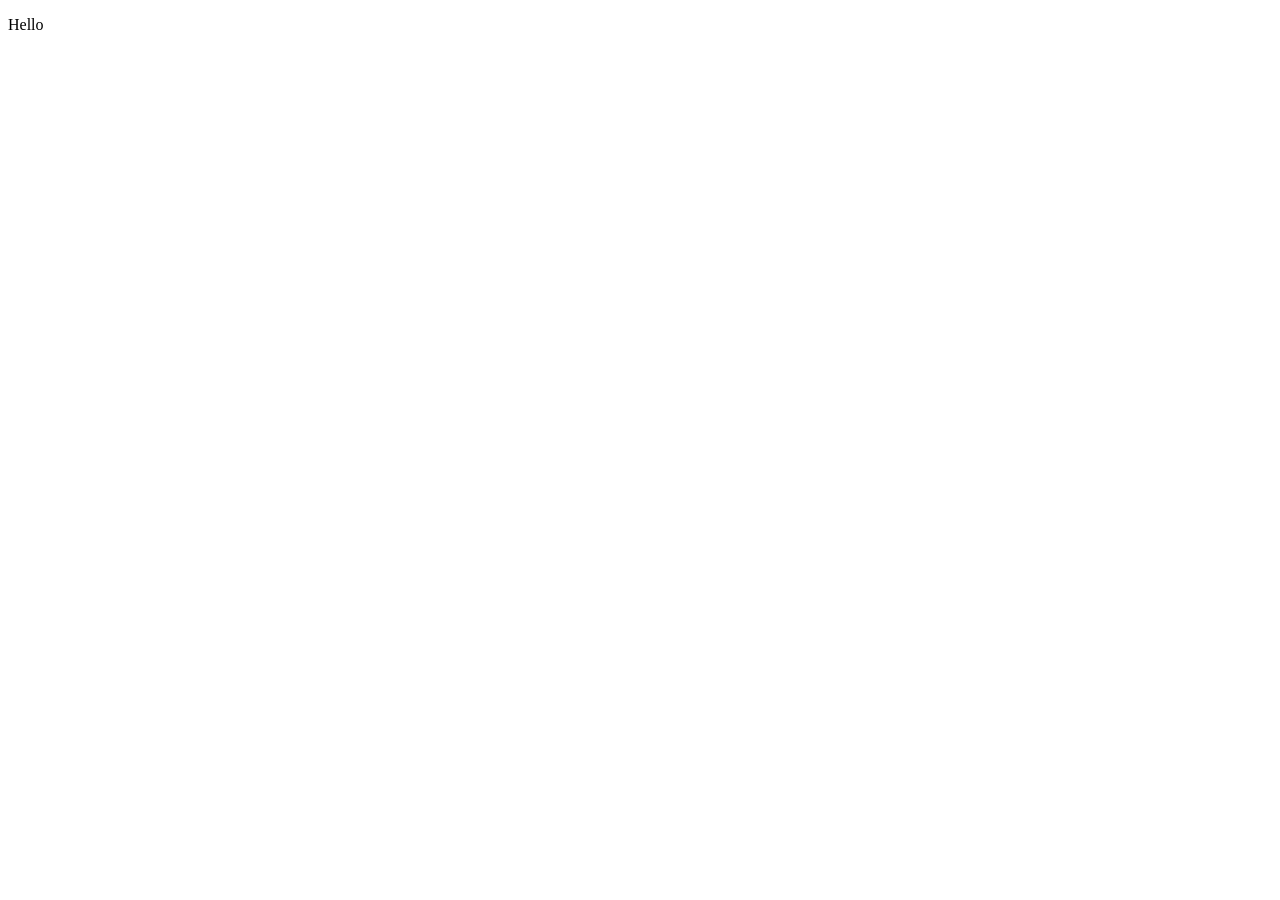
==== corah_site/index.html @ 0a05b4a3 "hello" ====
<!DOCTYPE html>
<html lang="en">
<head>
    <meta charset="UTF-8">
    <meta name="viewport" content="width=device-width, initial-scale=1.0">
    <title>Centre of Rural Aging and Health</title>
</head>
<body>
    <p>Hello</p>
</body>
</html>
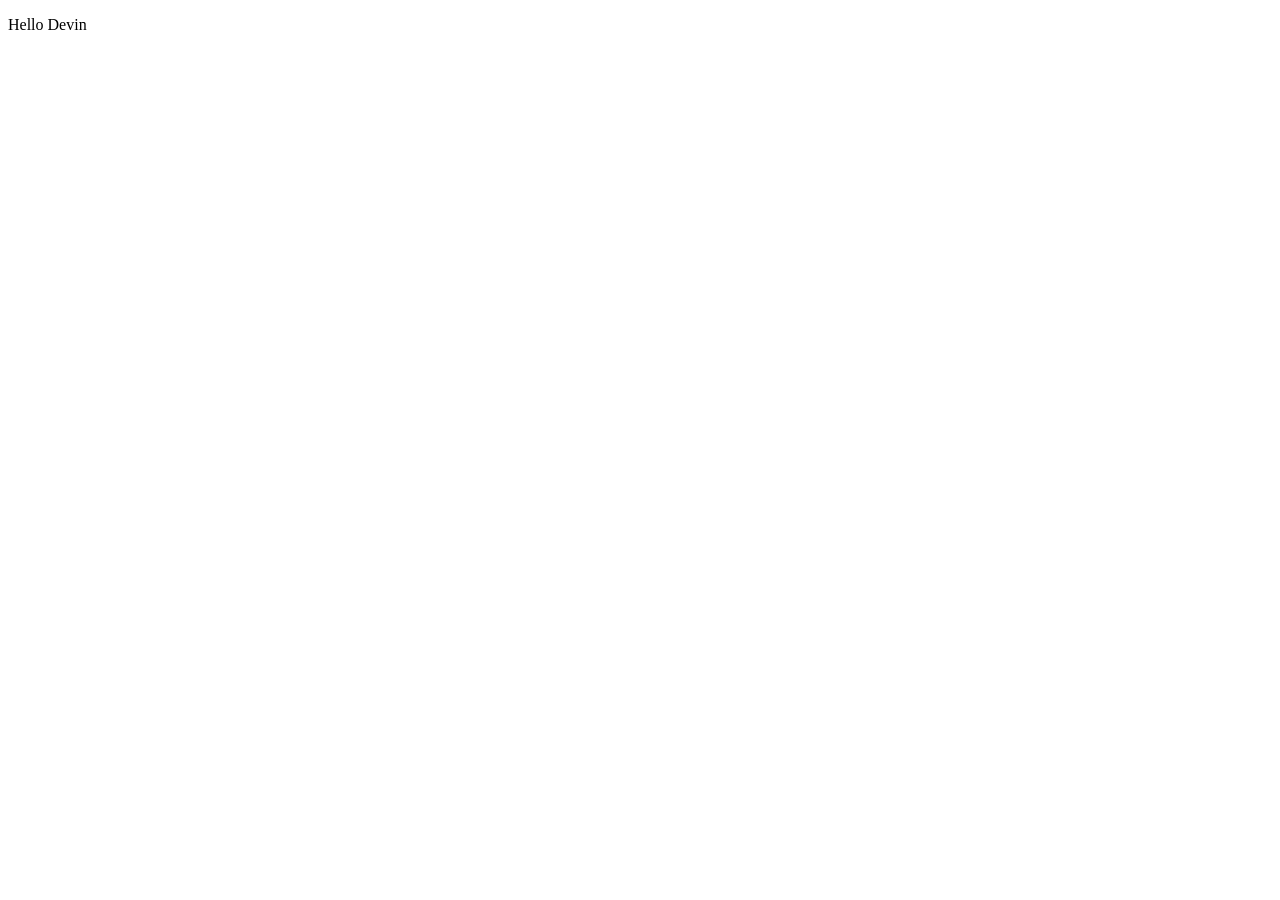
==== commit d1c98452: "updating my text iin html file" ====
--- a/corah_site/index.html
+++ b/corah_site/index.html
@@ -6,6 +6,6 @@
     <title>Centre of Rural Aging and Health</title>
 </head>
 <body>
-    <p>Hello</p>
+    <p>Hello Devin</p>
 </body>
 </html>
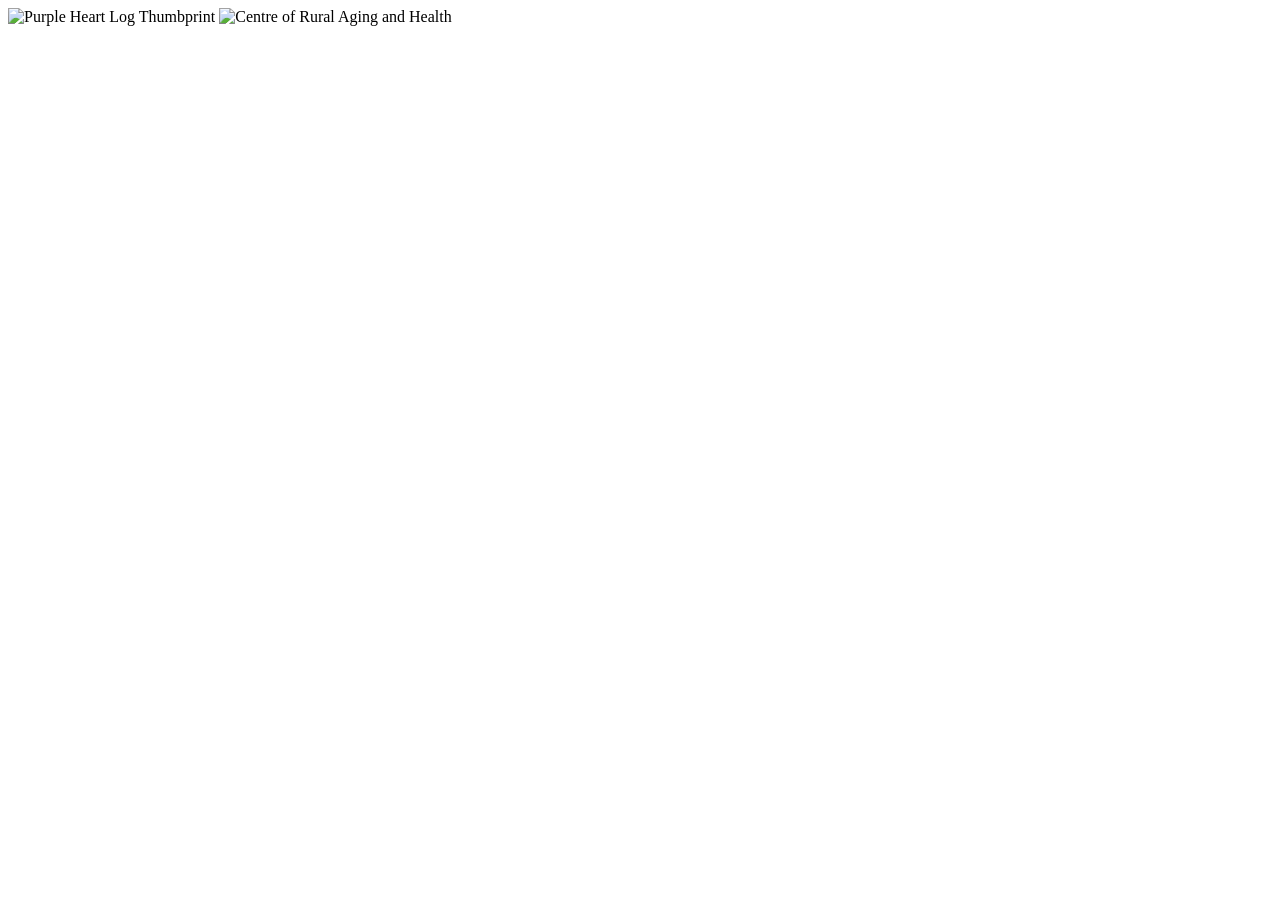
==== commit f8a57a05: "customizing html file" ====
--- a/corah_site/index.html
+++ b/corah_site/index.html
@@ -6,6 +6,15 @@
     <title>Centre of Rural Aging and Health</title>
 </head>
 <body>
-    <p>Hello Devin</p>
+    <header class="header_container">
+        <div class="header_inner_container">
+            <div class="logo_container">
+                <img src="logo-image-01.png" alt="Purple Heart Log Thumbprint">
+                <img src="logo-image-02.png" alt="Centre of Rural Aging and Health">
+            </div>
+        </div>
+    </header>
+    <main></main>
+    <footer></footer>
 </body>
 </html>
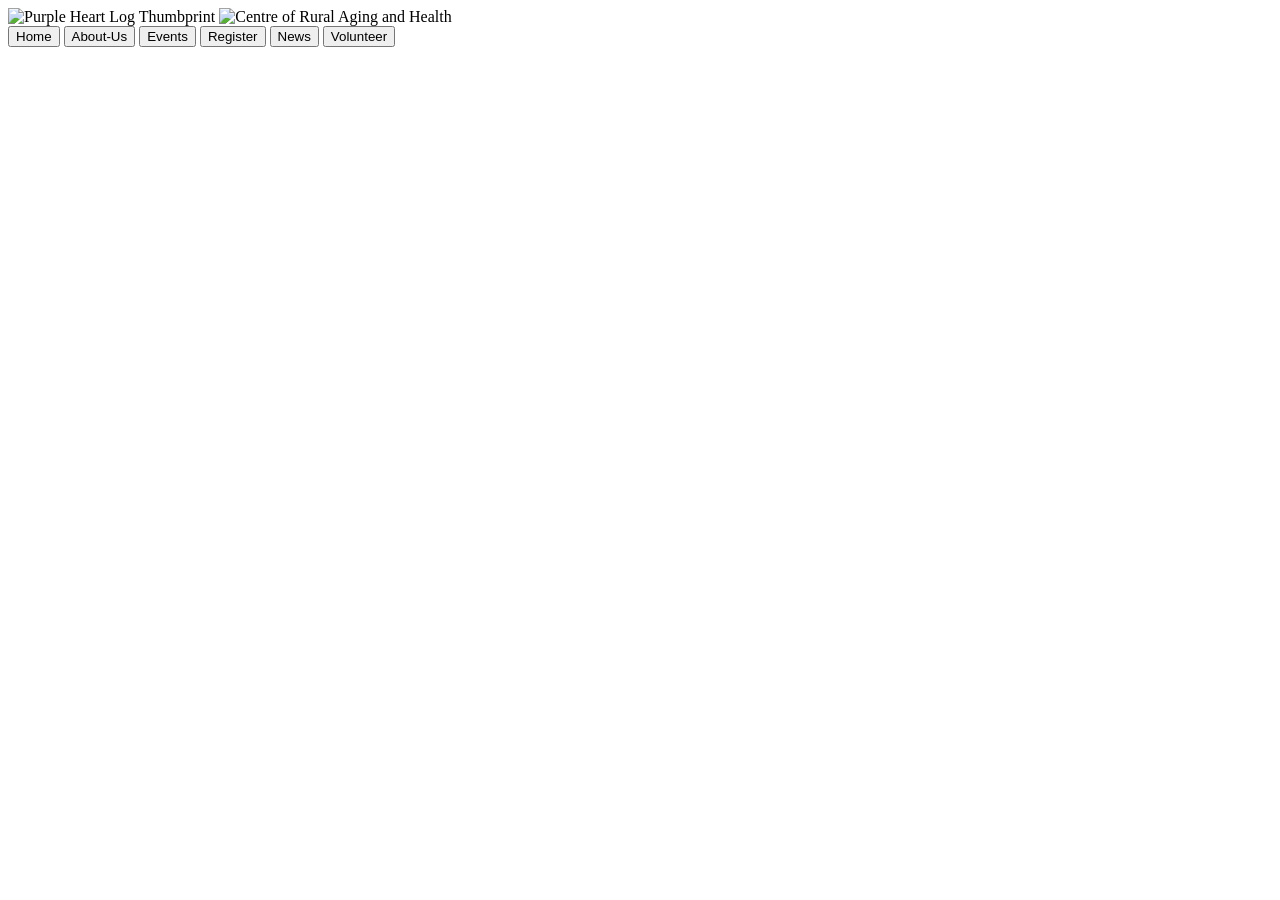
==== commit 9510ed7d: "added images from figma to image.png file" ====
--- a/corah_site/index.html
+++ b/corah_site/index.html
@@ -9,9 +9,17 @@
     <header class="header_container">
         <div class="header_inner_container">
             <div class="logo_container">
-                <img src="logo-image-01.png" alt="Purple Heart Log Thumbprint">
-                <img src="logo-image-02.png" alt="Centre of Rural Aging and Health">
+                <img src="images/logo-image-01.png" alt="Purple Heart Log Thumbprint">
+                <img src="images/logo-image-02.png" alt="Centre of Rural Aging and Health">
             </div>
+            <nav class="nav_container">
+                <button class="button" type="button">Home</button>
+                <button class="button" type="button">About-Us</button>
+                <button class="button" type="button">Events</button>
+                <button class="button" type="button">Register</button>
+                <button class="button" type="button">News</button>
+                <button class="button" type="button">Volunteer</button> 
+            </nav>
         </div>
     </header>
     <main></main>
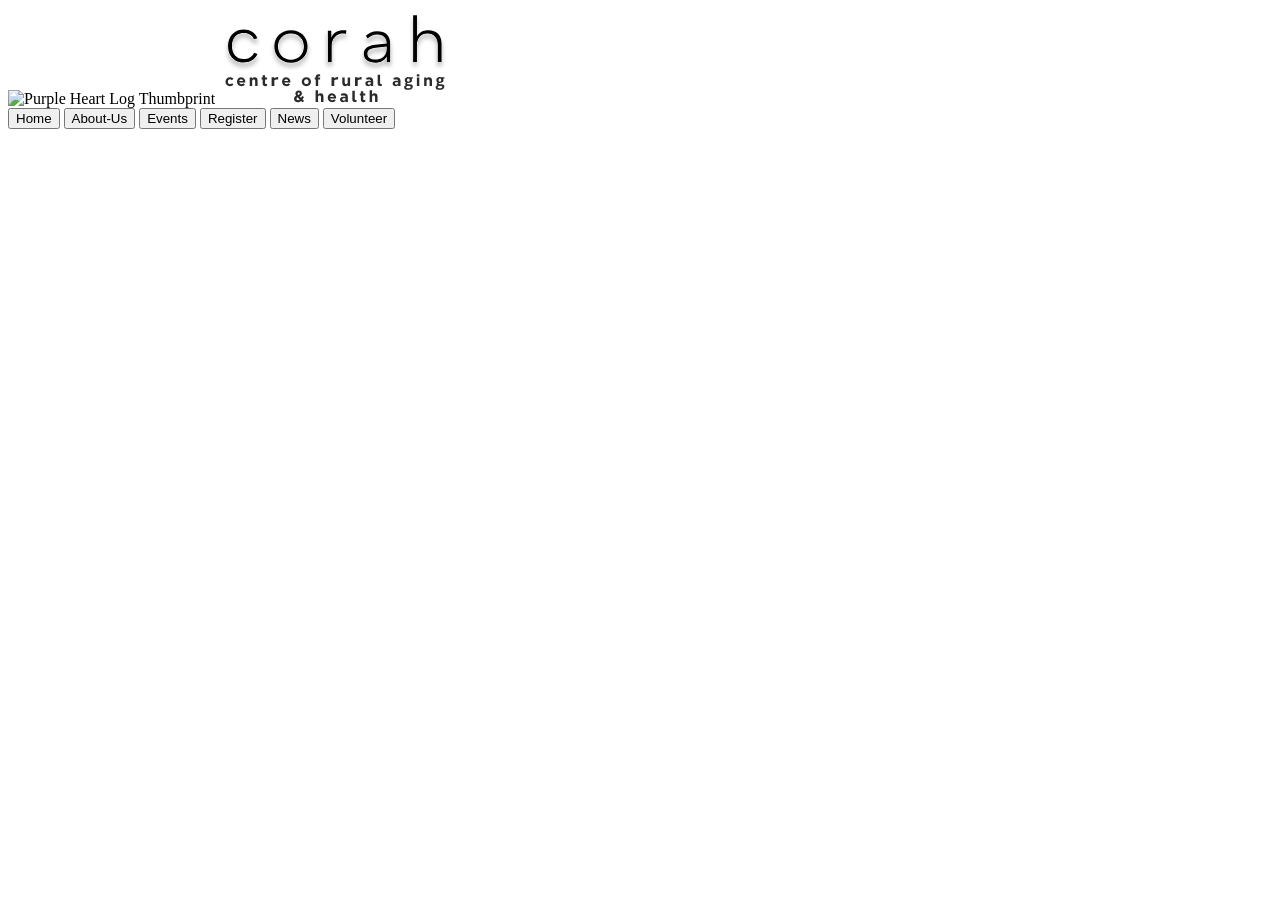
==== commit 5b126ffa: "replaced pngs to svgs" ====
--- a/corah_site/index.html
+++ b/corah_site/index.html
@@ -9,8 +9,8 @@
     <header class="header_container">
         <div class="header_inner_container">
             <div class="logo_container">
-                <img src="images/logo-image-01.png" alt="Purple Heart Log Thumbprint">
-                <img src="images/logo-image-02.png" alt="Centre of Rural Aging and Health">
+                <img src="images/logo-image-01.svg" alt="Purple Heart Log Thumbprint">
+                <img src="images/logo-image-02.svg" alt="Centre of Rural Aging and Health">
             </div>
             <nav class="nav_container">
                 <button class="button" type="button">Home</button>
